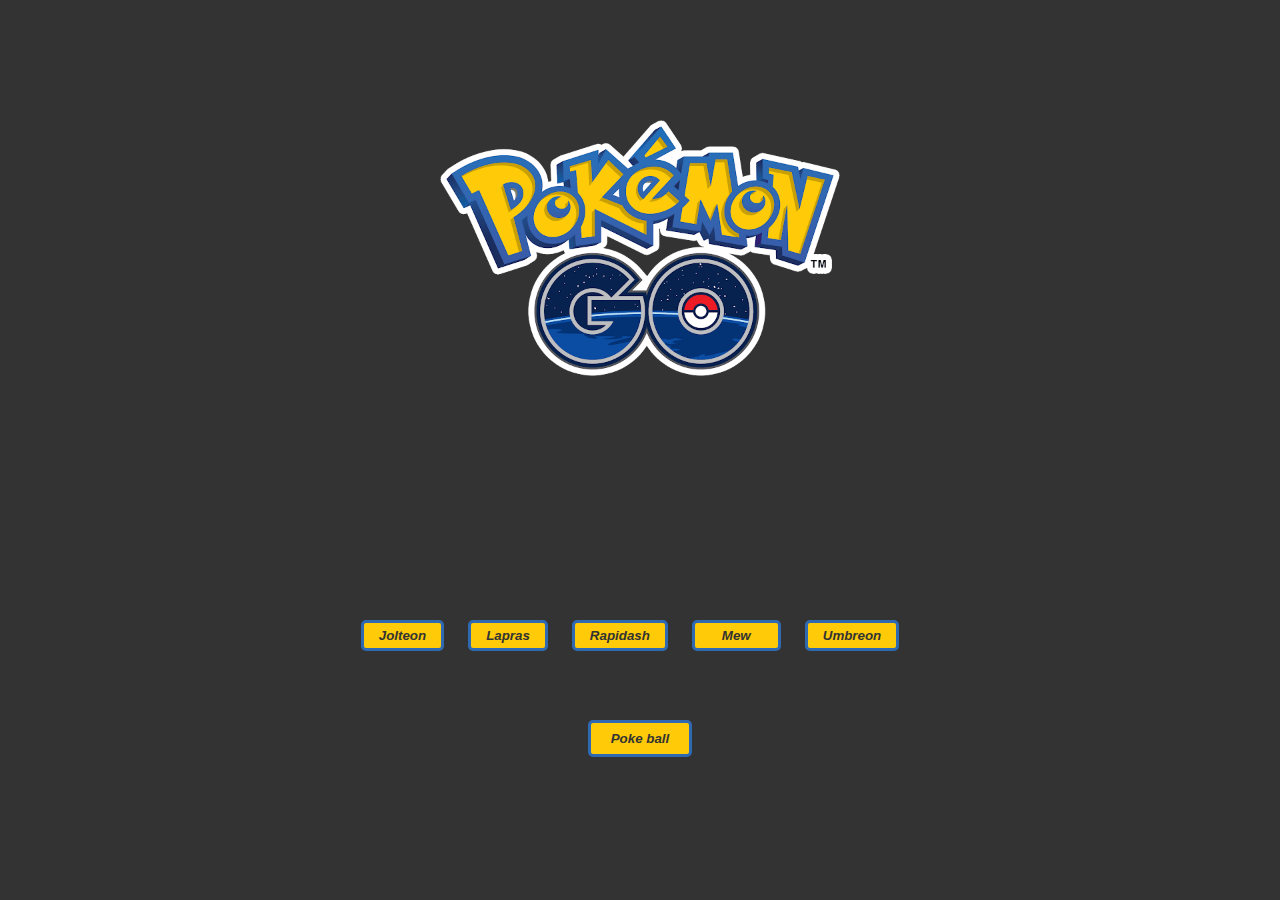
==== Domaći-prvi/index.html @ fa3a5585 "izmene" ====
<!DOCTYPE html>
<html lang="en">
<head>
    <meta charset="UTF-8">
    <meta http-equiv="X-UA-Compatible" content="IE=edge">
    <meta name="viewport" content="width=device-width, initial-scale=1.0">
    <link rel="stylesheet" href="style.css">
    <link href="https://cdn.jsdelivr.net/npm/bootstrap@5.2.1/dist/css/bootstrap.min.css" rel="stylesheet" integrity="sha384-iYQeCzEYFbKjA/T2uDLTpkwGzCiq6soy8tYaI1GyVh/UjpbCx/TYkiZhlZB6+fzT" crossorigin="anonymous">

    <title>Document</title>
</head>
<body>


    <div 
    style="text-align: center; background-color: #333; height: 60vh;">
        <div>
          <img
            id="pokemon-img"
            src="pokemon-slike/unnamed.png"
            alt=""
            width="400px"
          />
        </div>
    </div>
        <div style="text-align: center; background-color: #333; height: 20vh;">
        <button id="button1">Jolteon</button>
        <button id="button2">Lapras</button>
        <button id="button3">Rapidash</button>
        <button id="button4">Mew</button>
        <button id="button5">Umbreon</button>
      </div>
      <div style="text-align: center; background-color: #333; height: 20vh;">
      <button id="button6">Poke ball</button>
      </div>
  

<script>

      document
        .getElementById("button1")
        .addEventListener("click", function () {
          document.getElementById("pokemon-img").src =
            "pokemon-slike/135.png";
        });

      document
        .getElementById("button2")
        .addEventListener("click", function () {
          document.getElementById("pokemon-img").src =
            "pokemon-slike/131.png";
        });

        document
        .getElementById("button3")
        .addEventListener("click", function () {
          document.getElementById("pokemon-img").src =
            "pokemon-slike/078.png";
        });

        document
        .getElementById("button4")
        .addEventListener("click", function () {
          document.getElementById("pokemon-img").src =
            "pokemon-slike/151.png";
        });

        document
        .getElementById("button5")
        .addEventListener("click", function () {
          document.getElementById("pokemon-img").src =
            "pokemon-slike/197.png";
        });

        document
        .getElementById("button6")
        .addEventListener("click", function () {
          document.getElementById("pokemon-img").src =
            "pokemon-slike/unnamed.png";
        });


</script>
<script src="https://cdn.jsdelivr.net/npm/bootstrap@5.2.1/dist/js/bootstrap.bundle.min.js" integrity="sha384-u1OknCvxWvY5kfmNBILK2hRnQC3Pr17a+RTT6rIHI7NnikvbZlHgTPOOmMi466C8" crossorigin="anonymous"></script>
</body>
</html>
---- Domaći-prvi/style.css ----
* {
    margin: 0;
    padding: 0;
}

#pokemon-img {
    padding-top: 120px;
}

#button1 {
    background-color: #ffcb08;
    border: 3px solid #2f69b2;
    padding: 5px 15px;
    border-radius: 5px;
    text-decoration: none;
    transition-duration: 0.4s;
    color: #333; 
    text-align: center;
    font-weight: bold;
    font-style: italic;
    margin-top: 80px;
    margin-right: 20px;
}

#button1:hover {
    color: white;
}

#button2 {
    background-color: #ffcb08;
    border: 3px solid #2f69b2;
    padding: 5px 15px;
    border-radius: 5px;
    text-decoration: none;
    transition-duration: 0.4s;
    color: #333; 
    text-align: center;
    font-weight: bold;
    font-style: italic;
    margin-right: 20px;

}

#button2:hover {
    color: white;
}

#button3 {
    background-color: #ffcb08;
    border: 3px solid #2f69b2;
    padding: 5px 15px;
    border-radius: 5px;
    text-decoration: none;
    transition-duration: 0.4s;
    color: #333; 
    text-align: center;
    font-weight: bold;
    font-style: italic;
    margin-right: 20px;

}

#button3:hover {
    color: white;
}

#button4 {
    background-color: #ffcb08;
    border: 3px solid #2f69b2;
    padding: 5px 27px;
    border-radius: 5px;
    text-decoration: none;
    transition-duration: 0.4s;
    color: #333; 
    text-align: center;
    font-weight: bold;
    font-style: italic;
    margin-right: 20px;

}

#button4:hover {
    color: white;
}

#button5 {
    background-color: #ffcb08;
    border: 3px solid #2f69b2;
    padding: 5px 15px;
    border-radius: 5px;
    text-decoration: none;
    transition-duration: 0.4s;
    color: #333; 
    text-align: center;
    font-weight: bold;
    font-style: italic;
    margin-right: 20px;

}

#button5:hover {
    color: white;
}

#button6 {
    background-color: #ffcb08;
    border: 3px solid #2f69b2;
    padding: 8px 20px;
    border-radius: 5px;
    text-decoration: none;
    transition-duration: 0.4s;
    color: #333; 
    text-align: center;
    font-weight: bold;
    font-style: italic;
}

#button6:hover {
    color: white;
}
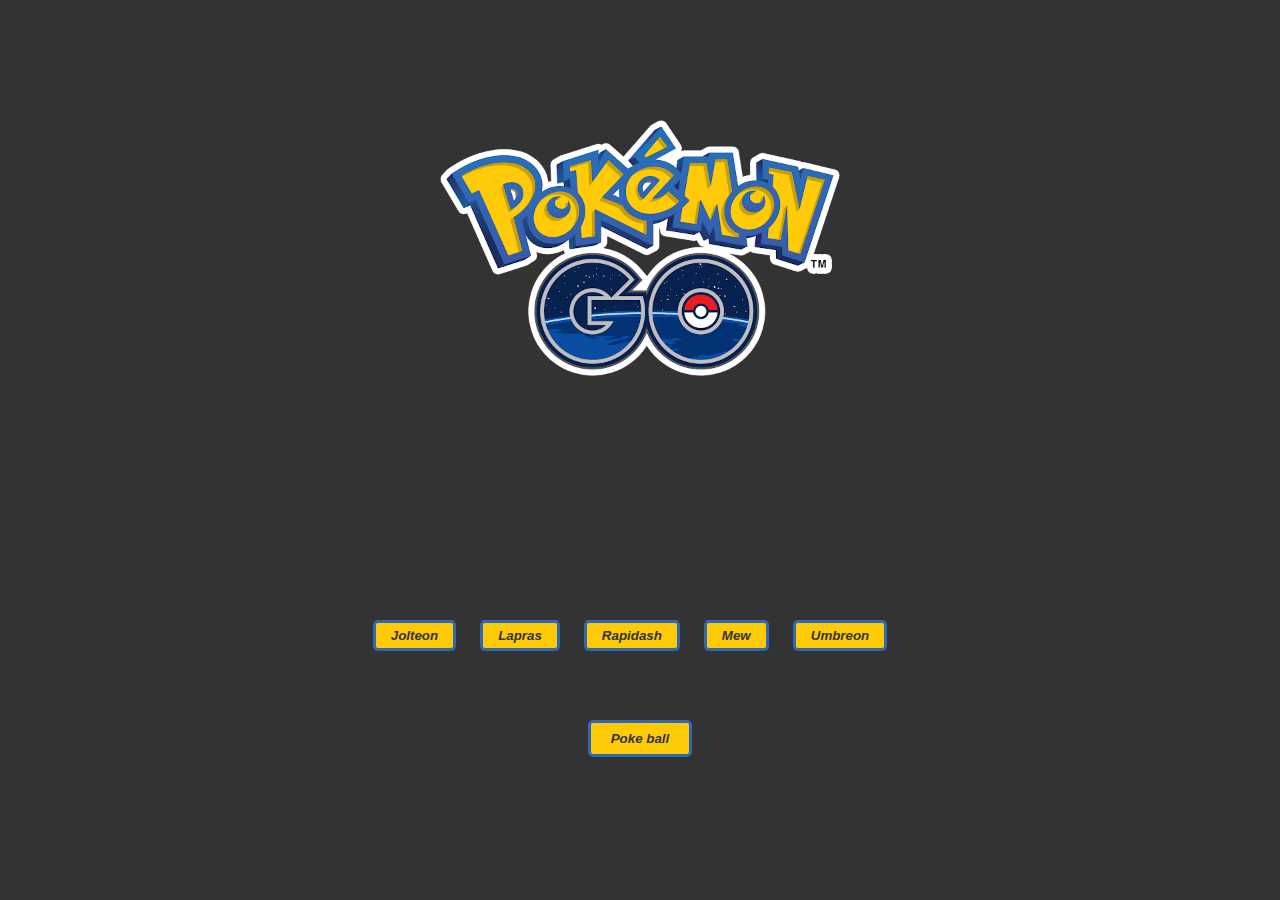
==== commit 41d0849e: "izmene1" ====
--- a/Domaći-prvi/index.html
+++ b/Domaći-prvi/index.html
@@ -24,11 +24,11 @@
         </div>
     </div>
         <div style="text-align: center; background-color: #333; height: 20vh;">
-        <button id="button1">Jolteon</button>
-        <button id="button2">Lapras</button>
-        <button id="button3">Rapidash</button>
-        <button id="button4">Mew</button>
-        <button id="button5">Umbreon</button>
+        <button class="buttons" id="button1">Jolteon</button>
+        <button class="buttons" id="button2">Lapras</button>
+        <button class="buttons" id="button3">Rapidash</button>
+        <button class="buttons" id="button4">Mew</button>
+        <button class="buttons" id="button5">Umbreon</button>
       </div>
       <div style="text-align: center; background-color: #333; height: 20vh;">
       <button id="button6">Poke ball</button>
--- a/Domaći-prvi/style.css
+++ b/Domaći-prvi/style.css
@@ -7,7 +7,7 @@
     padding-top: 120px;
 }
 
-#button1 {
+.buttons {
     background-color: #ffcb08;
     border: 3px solid #2f69b2;
     padding: 5px 15px;
@@ -22,83 +22,7 @@
     margin-right: 20px;
 }
 
-#button1:hover {
-    color: white;
-}
-
-#button2 {
-    background-color: #ffcb08;
-    border: 3px solid #2f69b2;
-    padding: 5px 15px;
-    border-radius: 5px;
-    text-decoration: none;
-    transition-duration: 0.4s;
-    color: #333; 
-    text-align: center;
-    font-weight: bold;
-    font-style: italic;
-    margin-right: 20px;
-
-}
-
-#button2:hover {
-    color: white;
-}
-
-#button3 {
-    background-color: #ffcb08;
-    border: 3px solid #2f69b2;
-    padding: 5px 15px;
-    border-radius: 5px;
-    text-decoration: none;
-    transition-duration: 0.4s;
-    color: #333; 
-    text-align: center;
-    font-weight: bold;
-    font-style: italic;
-    margin-right: 20px;
-
-}
-
-#button3:hover {
-    color: white;
-}
-
-#button4 {
-    background-color: #ffcb08;
-    border: 3px solid #2f69b2;
-    padding: 5px 27px;
-    border-radius: 5px;
-    text-decoration: none;
-    transition-duration: 0.4s;
-    color: #333; 
-    text-align: center;
-    font-weight: bold;
-    font-style: italic;
-    margin-right: 20px;
-
-}
-
-#button4:hover {
-    color: white;
-}
-
-#button5 {
-    background-color: #ffcb08;
-    border: 3px solid #2f69b2;
-    padding: 5px 15px;
-    border-radius: 5px;
-    text-decoration: none;
-    transition-duration: 0.4s;
-    color: #333; 
-    text-align: center;
-    font-weight: bold;
-    font-style: italic;
-    margin-right: 20px;
-
-}
-
-#button5:hover {
+.buttons:hover {
     color: white;
 }
 
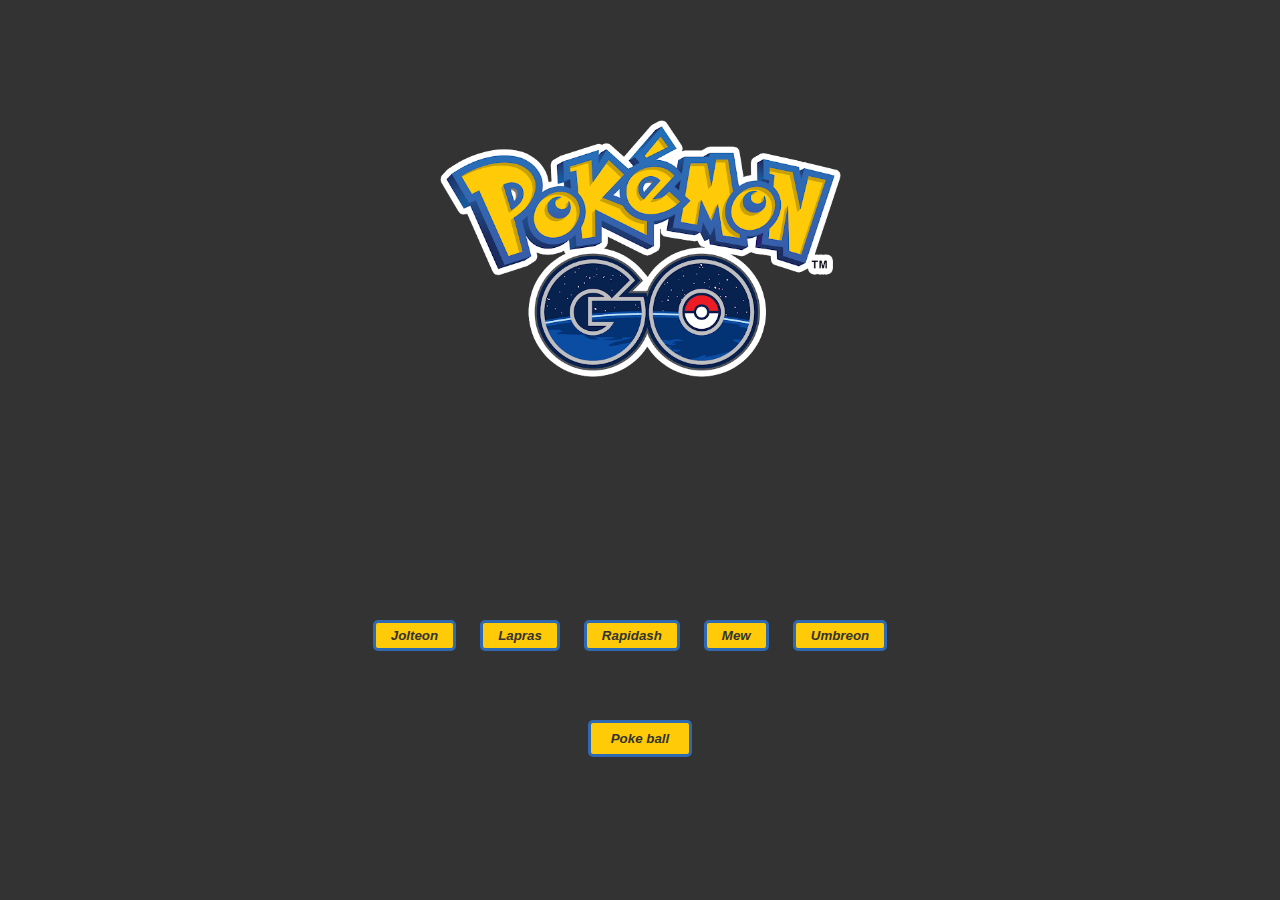
==== commit 00b667b0: "Update index.html" ====
--- a/Domaći-prvi/index.html
+++ b/Domaći-prvi/index.html
@@ -12,14 +12,14 @@
 <body>
 
 
-    <div 
+    <div  
     style="text-align: center; background-color: #333; height: 60vh;">
         <div>
           <img
             id="pokemon-img"
             src="pokemon-slike/unnamed.png"
             alt=""
-            width="400px"
+            width="401px"
           />
         </div>
     </div>
